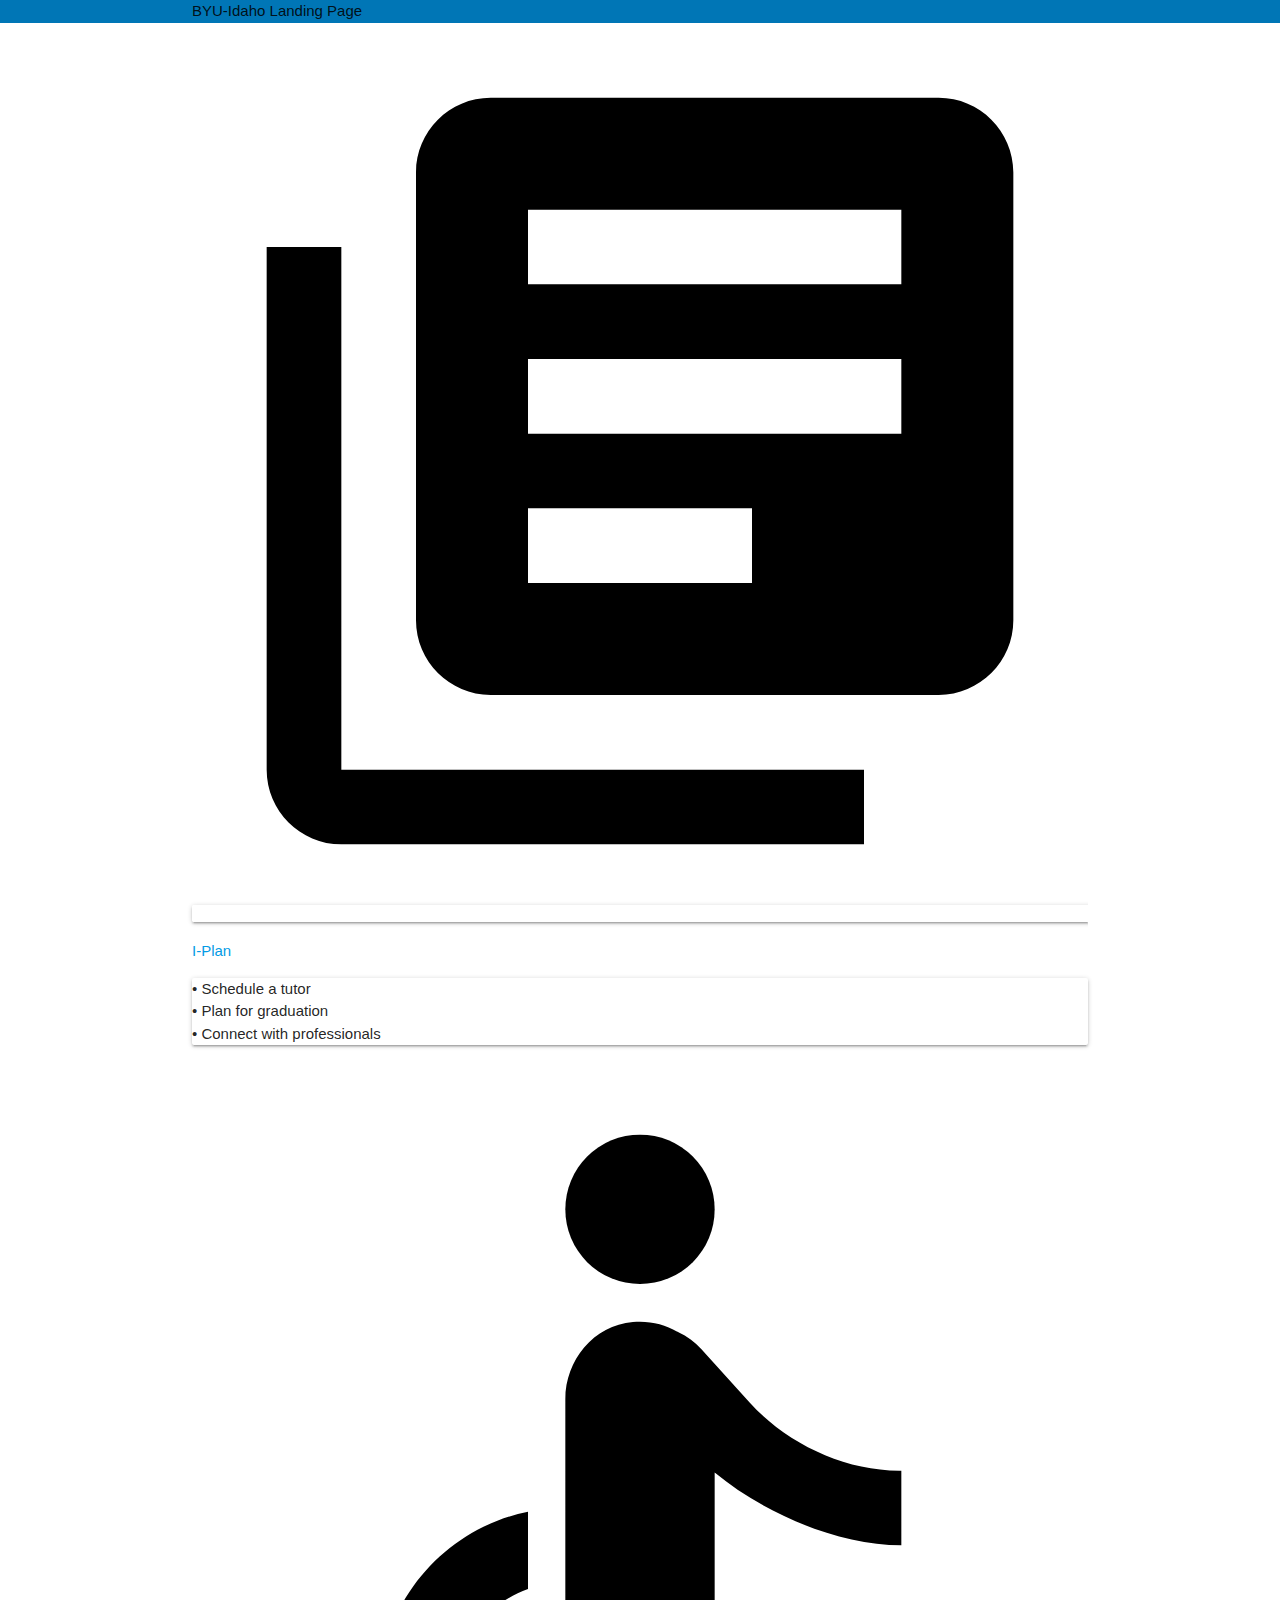
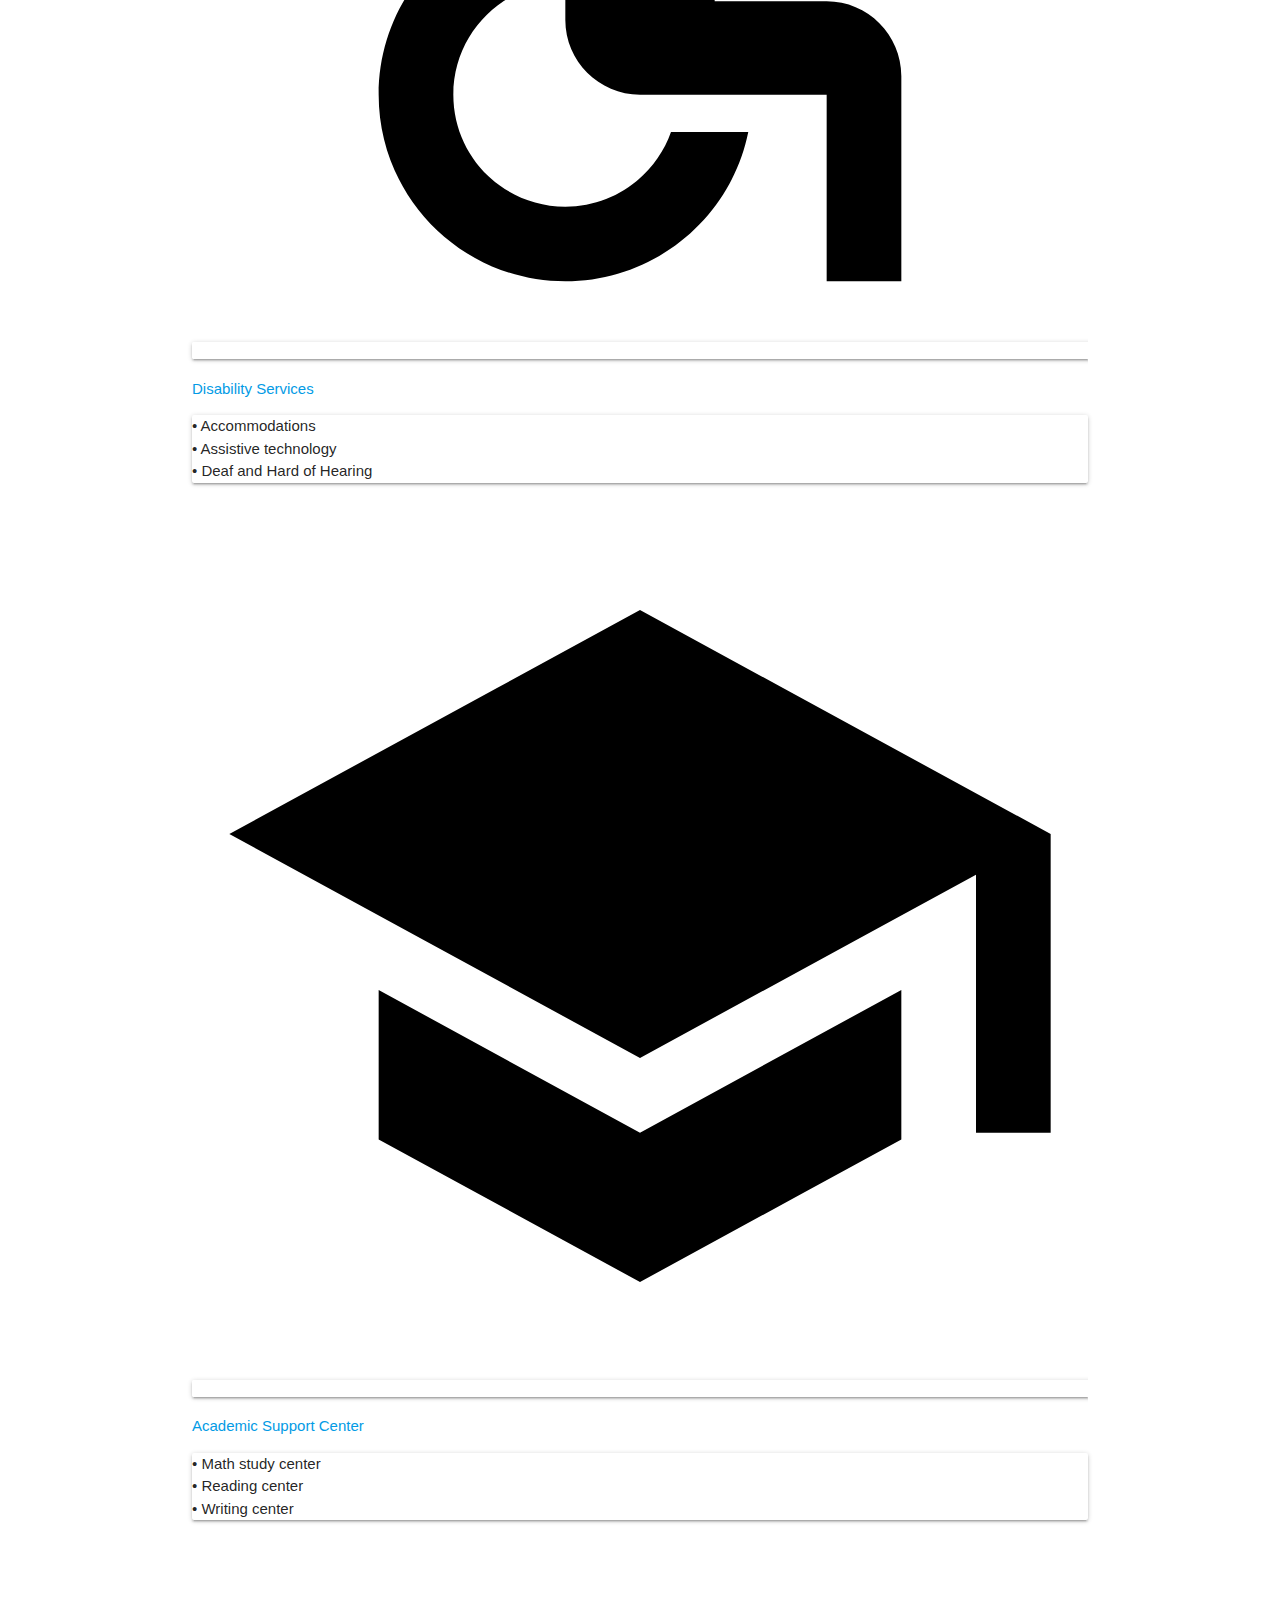
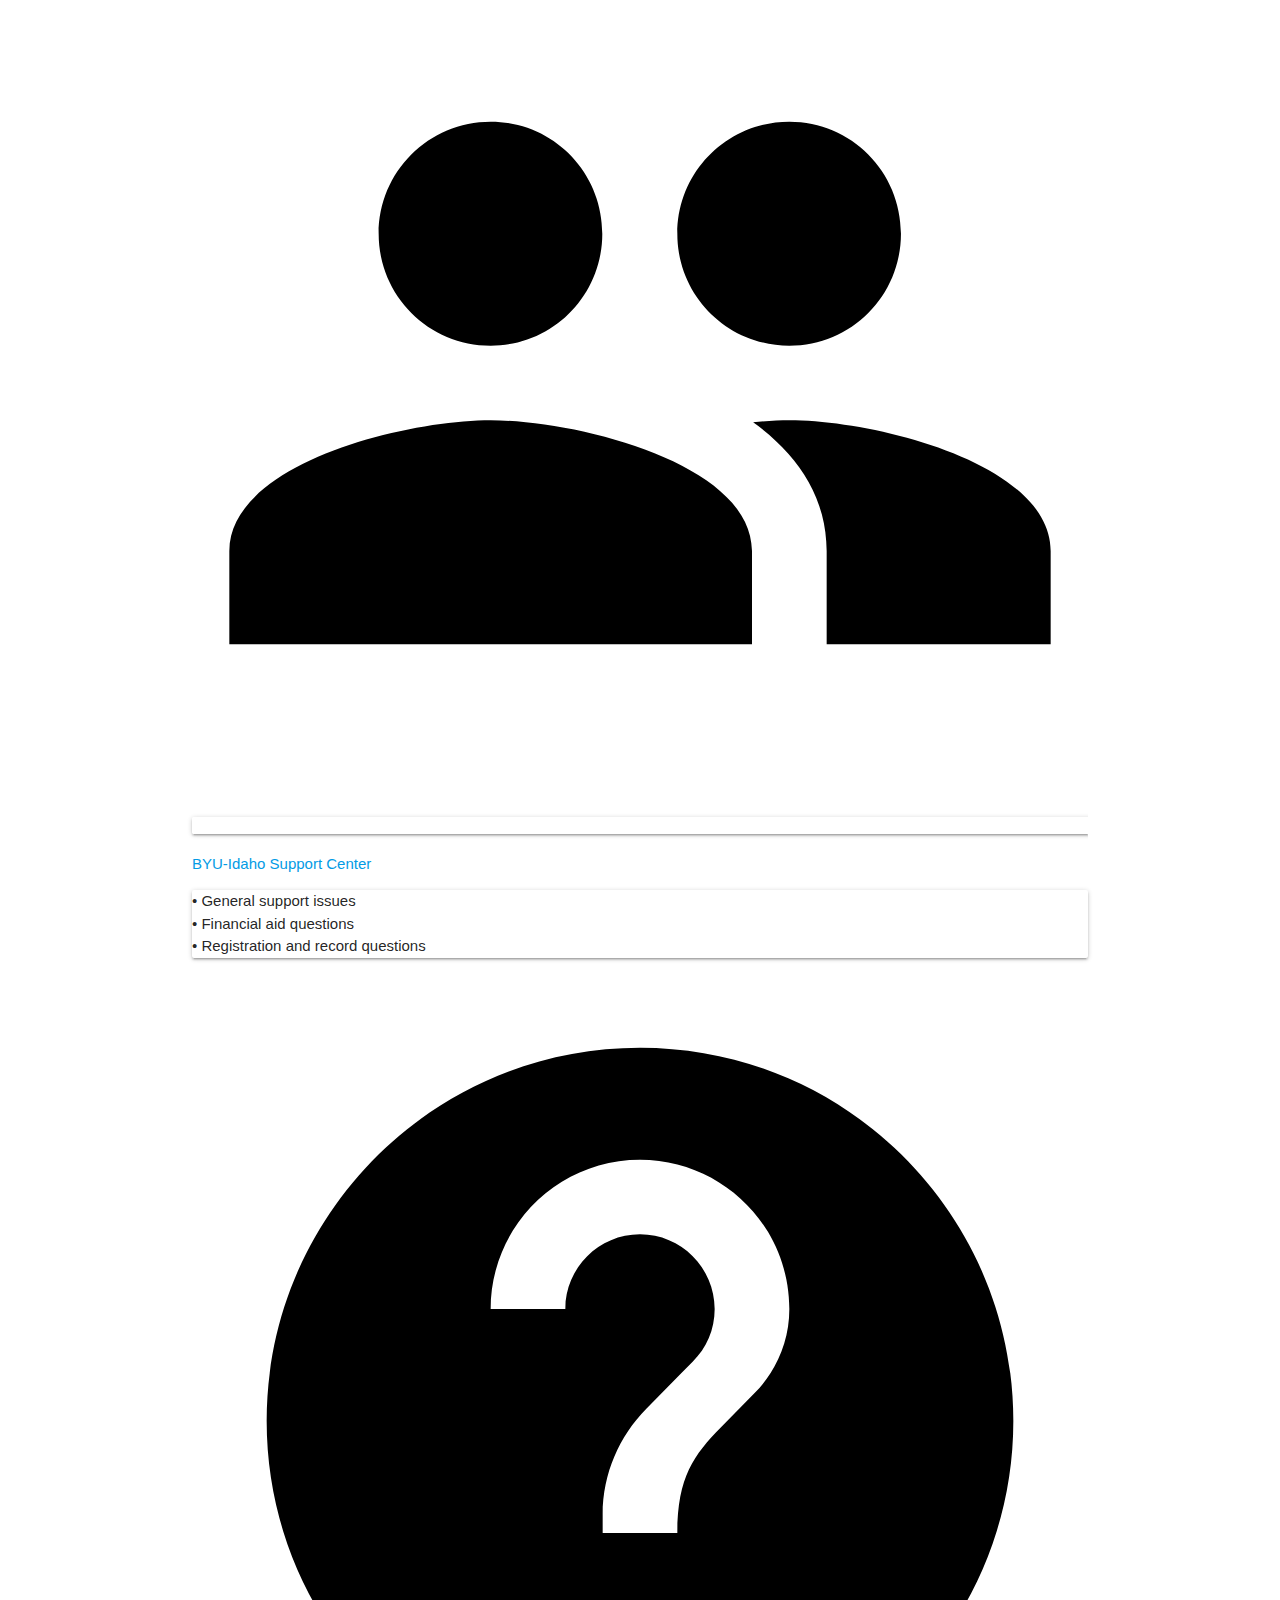
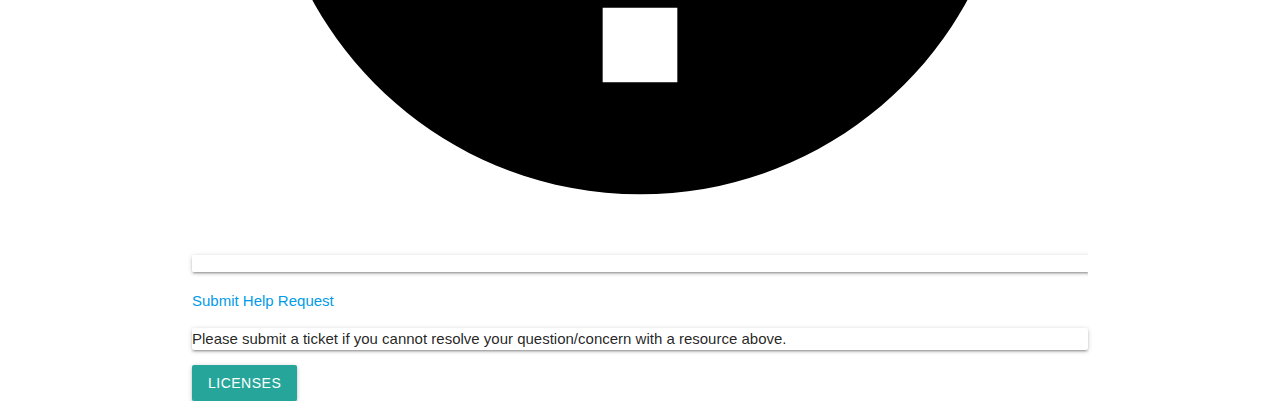
==== index.html @ 1239a637 "renaming file" ====
<!doctype html>
<html lang="en">

<head>
    <meta charset="utf-8">
    <meta name="viewport" content="width=device-width, initial-scale=1, shrink-to-fit=no">
    <link rel="stylesheet" type="text/css" media="screen" href="styles.css" />
    <link rel="stylesheet" href="https://cdnjs.cloudflare.com/ajax/libs/materialize/1.0.0/css/materialize.min.css">
    <link rel="stylesheet" href="https://use.fontawesome.com/releases/v5.3.1/css/all.css" integrity="sha384-mzrmE5qonljUremFsqc01SB46JvROS7bZs3IO2EmfFsd15uHvIt+Y8vEf7N7fWAU"
        crossorigin="anonymous">
    <link rel="stylesheet" href="https://stackpath.bootstrapcdn.com/bootstrap/4.1.3/css/bootstrap.min.css" integrity="sha384-MCw98/SFnGE8fJT3GXwEOngsV7Zt27NXFoaoApmYm81iuXoPkFOJwJ8ERdknLPMO"
        crossorigin="anonymous">

    <title>BYU-Idaho Landing Page</title>
    <header>
        <div class="navbar navbar-dark shadow-sm" style="background-color: #0076b6">
            <div class="container d-flex justify-content-between">
                <div class="navbar-brand d-flex align-items-center">
                    <strong>BYU-Idaho Landing Page</strong>
                </div>
            </div>
        </div>
    </header>
</head>

<body>
    <div class="pt-5 container">
        <div class="card-group">
            <a class="card col-md-2 shadow-md h-b" href="https://iplan.byui.edu/" target="_blank" rel="noopener">
                <svg xmlns="http://www.w3.org/2000/svg" viewBox="0 0 24 24">
                    <path d="M0 0h24v24H0z" fill="none" />
                    <path d="M4 6H2v14c0 1.1.9 2 2 2h14v-2H4V6zm16-4H8c-1.1 0-2 .9-2 2v12c0 1.1.9 2 2 2h12c1.1 0 2-.9 2-2V4c0-1.1-.9-2-2-2zm-1 9H9V9h10v2zm-4 4H9v-2h6v2zm4-8H9V5h10v2z" />
                </svg>

                <p class="pb-2 card-text text-center">I-Plan</p>
            </a>
            <div class="card">
                <div class="card-body">
                    <p class="pt-3 card-text">
                        <ul>
                            <li> • Schedule a tutor</li>
                            <li> • Plan for graduation</li>
                            <li> • Connect with professionals</li>
                        </ul>
                    </p>
                </div>
            </div>
        </div>
    </div>
    <div class="pt-5 container">
        <div class="card-group">
            <a class="card col-md-2 shadow-md h-b" href="http://www.byui.edu/disability-services" target="_blank" rel="noopener">
                <svg xmlns="http://www.w3.org/2000/svg" viewBox="0 0 24 24">
                    <path fill="none" d="M0 0h24v24H0z" />
                    <circle cx="12" cy="4" r="2" />
                    <path d="M19 13v-2c-1.54.02-3.09-.75-4.07-1.83l-1.29-1.43c-.17-.19-.38-.34-.61-.45-.01 0-.01-.01-.02-.01H13c-.35-.2-.75-.3-1.19-.26C10.76 7.11 10 8.04 10 9.09V15c0 1.1.9 2 2 2h5v5h2v-5.5c0-1.1-.9-2-2-2h-3v-3.45c1.29 1.07 3.25 1.94 5 1.95zm-6.17 5c-.41 1.16-1.52 2-2.83 2-1.66 0-3-1.34-3-3 0-1.31.84-2.41 2-2.83V12.1c-2.28.46-4 2.48-4 4.9 0 2.76 2.24 5 5 5 2.42 0 4.44-1.72 4.9-4h-2.07z" />
                </svg>

                <p class="pb-2 card-text text-center">Disability Services</p>
            </a>
            <div class="card">
                <div class="card-body">
                    <p class="pt-3 card-text">
                        <ul>
                            <li> • Accommodations</li>
                            <li> • Assistive technology</li>
                            <li> • Deaf and Hard of Hearing</li>
                        </ul>
                    </p>
                </div>
            </div>
        </div>
    </div>
    <div class="pt-5 container">
        <div class="card-group">
            <a class="card col-md-2 shadow-md h-b" href="http://www.byui.edu/academic-support-centers" target="_blank"
                rel="noopener">
                <svg xmlns="http://www.w3.org/2000/svg" viewBox="0 0 24 24">
                    <path d="M0 0h24v24H0z" fill="none" />
                    <path d="M5 13.18v4L12 21l7-3.82v-4L12 17l-7-3.82zM12 3L1 9l11 6 9-4.91V17h2V9L12 3z" />
                </svg>
                <p class="pb-2 card-text text-center">Academic Support Center</p>
            </a>
            <div class="card">
                <div class="card-body">
                    <p class="pt-3 card-text">
                        <ul>
                            <li> • Math study center</li>
                            <li> • Reading center</li>
                            <li> • Writing center</li>
                        </ul>
                    </p>
                </div>
            </div>
        </div>
    </div>
    <div class="pt-5 container">
        <div class="card-group">
            <a class="card col-md-2 shadow-md h-b" href="http://www.byui.edu/online/help" target="_blank" rel="noopener">
                <svg xmlns="http://www.w3.org/2000/svg" viewBox="0 0 24 24">
                    <path d="M0 0h24v24H0z" fill="none" />
                    <path d="M16 11c1.66 0 2.99-1.34 2.99-3S17.66 5 16 5c-1.66 0-3 1.34-3 3s1.34 3 3 3zm-8 0c1.66 0 2.99-1.34 2.99-3S9.66 5 8 5C6.34 5 5 6.34 5 8s1.34 3 3 3zm0 2c-2.33 0-7 1.17-7 3.5V19h14v-2.5c0-2.33-4.67-3.5-7-3.5zm8 0c-.29 0-.62.02-.97.05 1.16.84 1.97 1.97 1.97 3.45V19h6v-2.5c0-2.33-4.67-3.5-7-3.5z" />
                </svg>

                <p class="pb-2 card-text text-center">BYU-Idaho Support Center</p>
            </a>
            <div class="card">
                <div class="card-body">
                    <p class="pt-3 card-text">
                        <ul>
                            <li> • General support issues</li>
                            <li> • Financial aid questions</li>
                            <li> • Registration and record questions</li>
                        </ul>
                    </p>
                </div>
            </div>
        </div>
    </div>
    <div class="pt-5 container">
        <div class="card-group">
            <a class="card col-md-2 shadow-md h-b" href="https://www.google.com" target="_blank" rel="noopener">
                <svg xmlns="http://www.w3.org/2000/svg" viewBox="0 0 24 24">
                    <path d="M0 0h24v24H0z" fill="none" />
                    <path d="M12 2C6.48 2 2 6.48 2 12s4.48 10 10 10 10-4.48 10-10S17.52 2 12 2zm1 17h-2v-2h2v2zm2.07-7.75l-.9.92C13.45 12.9 13 13.5 13 15h-2v-.5c0-1.1.45-2.1 1.17-2.83l1.24-1.26c.37-.36.59-.86.59-1.41 0-1.1-.9-2-2-2s-2 .9-2 2H8c0-2.21 1.79-4 4-4s4 1.79 4 4c0 .88-.36 1.68-.93 2.25z" />
                </svg>

                <p class="pb-2 card-text text-center">Submit Help Request</p>
            </a>
            <div class="card">
                <div class="card-body">
                    <p class="card-text">
                        Please submit a ticket if you cannot resolve your question/concern with a resource above.
                    </p>
                </div>
            </div>
        </div>
    </div>

    <div id="licenses" class="modal modal-fixed-footer">
        <div class="modal-content">
            <h4>Licenses</h4>
            <pre>
            <h3>BYU-Idaho Online Technical Operations License</h3>
                MIT License

                Copyright (c) 2018 BYU-I Online Technical Operations

                Permission is hereby granted, free of charge, to any person obtaining a copy
                of this software and associated documentation files (the "Software"), to deal
                in the Software without restriction, including without limitation the rights
                to use, copy, modify, merge, publish, distribute, sublicense, and/or sell
                copies of the Software, and to permit persons to whom the Software is
                furnished to do so, subject to the following conditions:

                The above copyright notice and this permission notice shall be included in all
                copies or substantial portions of the Software.

                THE SOFTWARE IS PROVIDED "AS IS", WITHOUT WARRANTY OF ANY KIND, EXPRESS OR
                IMPLIED, INCLUDING BUT NOT LIMITED TO THE WARRANTIES OF MERCHANTABILITY,
                FITNESS FOR A PARTICULAR PURPOSE AND NONINFRINGEMENT. IN NO EVENT SHALL THE
                AUTHORS OR COPYRIGHT HOLDERS BE LIABLE FOR ANY CLAIM, DAMAGES OR OTHER
                LIABILITY, WHETHER IN AN ACTION OF CONTRACT, TORT OR OTHERWISE, ARISING FROM,
                OUT OF OR IN CONNECTION WITH THE SOFTWARE OR THE USE OR OTHER DEALINGS IN THE
                SOFTWARE.
            <h4 class="line">Third Party Licenses</h4>
            <h4>Material</h4>
                Apache License
                Version 2.0, January 2004
                http://www.apache.org/licenses/

                TERMS AND CONDITIONS FOR USE, REPRODUCTION, AND DISTRIBUTION

                1. Definitions.

                "License" shall mean the terms and conditions for use, reproduction,
                and distribution as defined by Sections 1 through 9 of this document.

                "Licensor" shall mean the copyright owner or entity authorized by
                the copyright owner that is granting the License.

                "Legal Entity" shall mean the union of the acting entity and all
                other entities that control, are controlled by, or are under common
                control with that entity. For the purposes of this definition,
                "control" means (i) the power, direct or indirect, to cause the
                direction or management of such entity, whether by contract or
                otherwise, or (ii) ownership of fifty percent (50%) or more of the
                outstanding shares, or (iii) beneficial ownership of such entity.

                "You" (or "Your") shall mean an individual or Legal Entity
                exercising permissions granted by this License.

                "Source" form shall mean the preferred form for making modifications,
                including but not limited to software source code, documentation
                source, and configuration files.

                "Object" form shall mean any form resulting from mechanical
                transformation or translation of a Source form, including but
                not limited to compiled object code, generated documentation,
                and conversions to other media types.

                "Work" shall mean the work of authorship, whether in Source or
                Object form, made available under the License, as indicated by a
                copyright notice that is included in or attached to the work
                (an example is provided in the Appendix below).

                "Derivative Works" shall mean any work, whether in Source or Object
                form, that is based on (or derived from) the Work and for which the
                editorial revisions, annotations, elaborations, or other modifications
                represent, as a whole, an original work of authorship. For the purposes
                of this License, Derivative Works shall not include works that remain
                separable from, or merely link (or bind by name) to the interfaces of,
                the Work and Derivative Works thereof.

                "Contribution" shall mean any work of authorship, including
                the original version of the Work and any modifications or additions
                to that Work or Derivative Works thereof, that is intentionally
                submitted to Licensor for inclusion in the Work by the copyright owner
                or by an individual or Legal Entity authorized to submit on behalf of
                the copyright owner. For the purposes of this definition, "submitted"
                means any form of electronic, verbal, or written communication sent
                to the Licensor or its representatives, including but not limited to
                communication on electronic mailing lists, source code control systems,
                and issue tracking systems that are managed by, or on behalf of, the
                Licensor for the purpose of discussing and improving the Work, but
                excluding communication that is conspicuously marked or otherwise
                designated in writing by the copyright owner as "Not a Contribution."

                "Contributor" shall mean Licensor and any individual or Legal Entity
                on behalf of whom a Contribution has been received by Licensor and
                subsequently incorporated within the Work.

                2. Grant of Copyright License. Subject to the terms and conditions of
                this License, each Contributor hereby grants to You a perpetual,
                worldwide, non-exclusive, no-charge, royalty-free, irrevocable
                copyright license to reproduce, prepare Derivative Works of,
                publicly display, publicly perform, sublicense, and distribute the
                Work and such Derivative Works in Source or Object form.

                3. Grant of Patent License. Subject to the terms and conditions of
                this License, each Contributor hereby grants to You a perpetual,
                worldwide, non-exclusive, no-charge, royalty-free, irrevocable
                (except as stated in this section) patent license to make, have made,
                use, offer to sell, sell, import, and otherwise transfer the Work,
                where such license applies only to those patent claims licensable
                by such Contributor that are necessarily infringed by their
                Contribution(s) alone or by combination of their Contribution(s)
                with the Work to which such Contribution(s) was submitted. If You
                institute patent litigation against any entity (including a
                cross-claim or counterclaim in a lawsuit) alleging that the Work
                or a Contribution incorporated within the Work constitutes direct
                or contributory patent infringement, then any patent licenses
                granted to You under this License for that Work shall terminate
                as of the date such litigation is filed.

                4. Redistribution. You may reproduce and distribute copies of the
                Work or Derivative Works thereof in any medium, with or without
                modifications, and in Source or Object form, provided that You
                meet the following conditions:

                (a) You must give any other recipients of the Work or
                Derivative Works a copy of this License; and

                (b) You must cause any modified files to carry prominent notices
                stating that You changed the files; and

                (c) You must retain, in the Source form of any Derivative Works
                that You distribute, all copyright, patent, trademark, and
                attribution notices from the Source form of the Work,
                excluding those notices that do not pertain to any part of
                the Derivative Works; and

                (d) If the Work includes a "NOTICE" text file as part of its
                distribution, then any Derivative Works that You distribute must
                include a readable copy of the attribution notices contained
                within such NOTICE file, excluding those notices that do not
                pertain to any part of the Derivative Works, in at least one
                of the following places: within a NOTICE text file distributed
                as part of the Derivative Works; within the Source form or
                documentation, if provided along with the Derivative Works; or,
                within a display generated by the Derivative Works, if and
                wherever such third-party notices normally appear. The contents
                of the NOTICE file are for informational purposes only and
                do not modify the License. You may add Your own attribution
                notices within Derivative Works that You distribute, alongside
                or as an addendum to the NOTICE text from the Work, provided
                that such additional attribution notices cannot be construed
                as modifying the License.

                You may add Your own copyright statement to Your modifications and
                may provide additional or different license terms and conditions
                for use, reproduction, or distribution of Your modifications, or
                for any such Derivative Works as a whole, provided Your use,
                reproduction, and distribution of the Work otherwise complies with
                the conditions stated in this License.

                5. Submission of Contributions. Unless You explicitly state otherwise,
                any Contribution intentionally submitted for inclusion in the Work
                by You to the Licensor shall be under the terms and conditions of
                this License, without any additional terms or conditions.
                Notwithstanding the above, nothing herein shall supersede or modify
                the terms of any separate license agreement you may have executed
                with Licensor regarding such Contributions.

                6. Trademarks. This License does not grant permission to use the trade
                names, trademarks, service marks, or product names of the Licensor,
                except as required for reasonable and customary use in describing the
                origin of the Work and reproducing the content of the NOTICE file.

                7. Disclaimer of Warranty. Unless required by applicable law or
                agreed to in writing, Licensor provides the Work (and each
                Contributor provides its Contributions) on an "AS IS" BASIS,
                WITHOUT WARRANTIES OR CONDITIONS OF ANY KIND, either express or
                implied, including, without limitation, any warranties or conditions
                of TITLE, NON-INFRINGEMENT, MERCHANTABILITY, or FITNESS FOR A
                PARTICULAR PURPOSE. You are solely responsible for determining the
                appropriateness of using or redistributing the Work and assume any
                risks associated with Your exercise of permissions under this License.

                8. Limitation of Liability. In no event and under no legal theory,
                whether in tort (including negligence), contract, or otherwise,
                unless required by applicable law (such as deliberate and grossly
                negligent acts) or agreed to in writing, shall any Contributor be
                liable to You for damages, including any direct, indirect, special,
                incidental, or consequential damages of any character arising as a
                result of this License or out of the use or inability to use the
                Work (including but not limited to damages for loss of goodwill,
                work stoppage, computer failure or malfunction, or any and all
                other commercial damages or losses), even if such Contributor
                has been advised of the possibility of such damages.

                9. Accepting Warranty or Additional Liability. While redistributing
                the Work or Derivative Works thereof, You may choose to offer,
                and charge a fee for, acceptance of support, warranty, indemnity,
                or other liability obligations and/or rights consistent with this
                License. However, in accepting such obligations, You may act only
                on Your own behalf and on Your sole responsibility, not on behalf
                of any other Contributor, and only if You agree to indemnify,
                defend, and hold each Contributor harmless for any liability
                incurred by, or claims asserted against, such Contributor by reason
                of your accepting any such warranty or additional liability.

                END OF TERMS AND CONDITIONS

                APPENDIX: How to apply the Apache License to your work.

                To apply the Apache License to your work, attach the following
                boilerplate notice, with the fields enclosed by brackets "[]"
                replaced with your own identifying information. (Don't include
                the brackets!) The text should be enclosed in the appropriate
                comment syntax for the file format. We also recommend that a
                file or class name and description of purpose be included on the
                same "printed page" as the copyright notice for easier
                identification within third-party archives.

                Copyright [yyyy] [name of copyright owner]

                Licensed under the Apache License, Version 2.0 (the "License");
                you may not use this file except in compliance with the License.
                You may obtain a copy of the License at

                http://www.apache.org/licenses/LICENSE-2.0

                Unless required by applicable law or agreed to in writing, software
                distributed under the License is distributed on an "AS IS" BASIS,
                WITHOUT WARRANTIES OR CONDITIONS OF ANY KIND, either express or implied.
                See the License for the specific language governing permissions and
                limitations under the License.
            <h4>Materialize</h4>
                The MIT License (MIT)

                Copyright (c) 2014-2018 Materialize

                Permission is hereby granted, free of charge, to any person obtaining a copy
                of this software and associated documentation files (the "Software"), to deal
                in the Software without restriction, including without limitation the rights
                to use, copy, modify, merge, publish, distribute, sublicense, and/or sell
                copies of the Software, and to permit persons to whom the Software is
                furnished to do so, subject to the following conditions:

                The above copyright notice and this permission notice shall be included in all
                copies or substantial portions of the Software.

                THE SOFTWARE IS PROVIDED "AS IS", WITHOUT WARRANTY OF ANY KIND, EXPRESS OR
                IMPLIED, INCLUDING BUT NOT LIMITED TO THE WARRANTIES OF MERCHANTABILITY,
                FITNESS FOR A PARTICULAR PURPOSE AND NONINFRINGEMENT. IN NO EVENT SHALL THE
                AUTHORS OR COPYRIGHT HOLDERS BE LIABLE FOR ANY CLAIM, DAMAGES OR OTHER
                LIABILITY, WHETHER IN AN ACTION OF CONTRACT, TORT OR OTHERWISE, ARISING FROM,
                OUT OF OR IN CONNECTION WITH THE SOFTWARE OR THE USE OR OTHER DEALINGS IN THE
                SOFTWARE.
            <h4>Bootstrap</h4>

                Copyright (c) 2011-2018 Twitter, Inc.
                Copyright (c) 2011-2018 The Bootstrap Authors

                Permission is hereby granted, free of charge, to any person obtaining a copy
                of this software and associated documentation files (the "Software"), to deal
                in the Software without restriction, including without limitation the rights
                to use, copy, modify, merge, publish, distribute, sublicense, and/or sell
                copies of the Software, and to permit persons to whom the Software is
                furnished to do so, subject to the following conditions:

                The above copyright notice and this permission notice shall be included in
                all copies or substantial portions of the Software.

                THE SOFTWARE IS PROVIDED "AS IS", WITHOUT WARRANTY OF ANY KIND, EXPRESS OR
                IMPLIED, INCLUDING BUT NOT LIMITED TO THE WARRANTIES OF MERCHANTABILITY,
                FITNESS FOR A PARTICULAR PURPOSE AND NONINFRINGEMENT. IN NO EVENT SHALL THE
                AUTHORS OR COPYRIGHT HOLDERS BE LIABLE FOR ANY CLAIM, DAMAGES OR OTHER
                LIABILITY, WHETHER IN AN ACTION OF CONTRACT, TORT OR OTHERWISE, ARISING FROM,
                OUT OF OR IN CONNECTION WITH THE SOFTWARE OR THE USE OR OTHER DEALINGS IN
                THE SOFTWARE.
            </pre>
        </div>
        <div class="modal-footer">
            <a href="" class="modal-close btn btn-light">Exit</a>
        </div>
    </div>

    <footer class="text-muted">
        <div class="p-3 container">
            <a class="btn btn-light modal-trigger" href="#licenses">Licenses</a>
        </div>
    </footer>

    <script src="https://code.jquery.com/jquery-3.3.1.slim.min.js" integrity="sha384-q8i/X+965DzO0rT7abK41JStQIAqVgRVzpbzo5smXKp4YfRvH+8abtTE1Pi6jizo"
        crossorigin="anonymous"></script>
    <script src="https://cdnjs.cloudflare.com/ajax/libs/popper.js/1.14.3/umd/popper.min.js" integrity="sha384-ZMP7rVo3mIykV+2+9J3UJ46jBk0WLaUAdn689aCwoqbBJiSnjAK/l8WvCWPIPm49"
        crossorigin="anonymous"></script>
    <script src="https://stackpath.bootstrapcdn.com/bootstrap/4.1.3/js/bootstrap.min.js" integrity="sha384-ChfqqxuZUCnJSK3+MXmPNIyE6ZbWh2IMqE241rYiqJxyMiZ6OW/JmZQ5stwEULTy"
        crossorigin="anonymous"></script>
    <script src="https://cdnjs.cloudflare.com/ajax/libs/materialize/1.0.0/js/materialize.min.js"></script>
    <script src="scripts.js"></script>
</body>

</html>
---- styles.css ----
.h-b:hover {
    background-color: #0076b6;
    color: white;
    text-decoration: none;
    fill: white;
}

.h-p:hover {
    background-color: #f3ab1f;
    color: white;
    text-decoration: none;
    fill: white;
}

.line {
    border-top: 1px solid black;
    width: 80%;
}

.link {
    color: #f3ab1f;
}
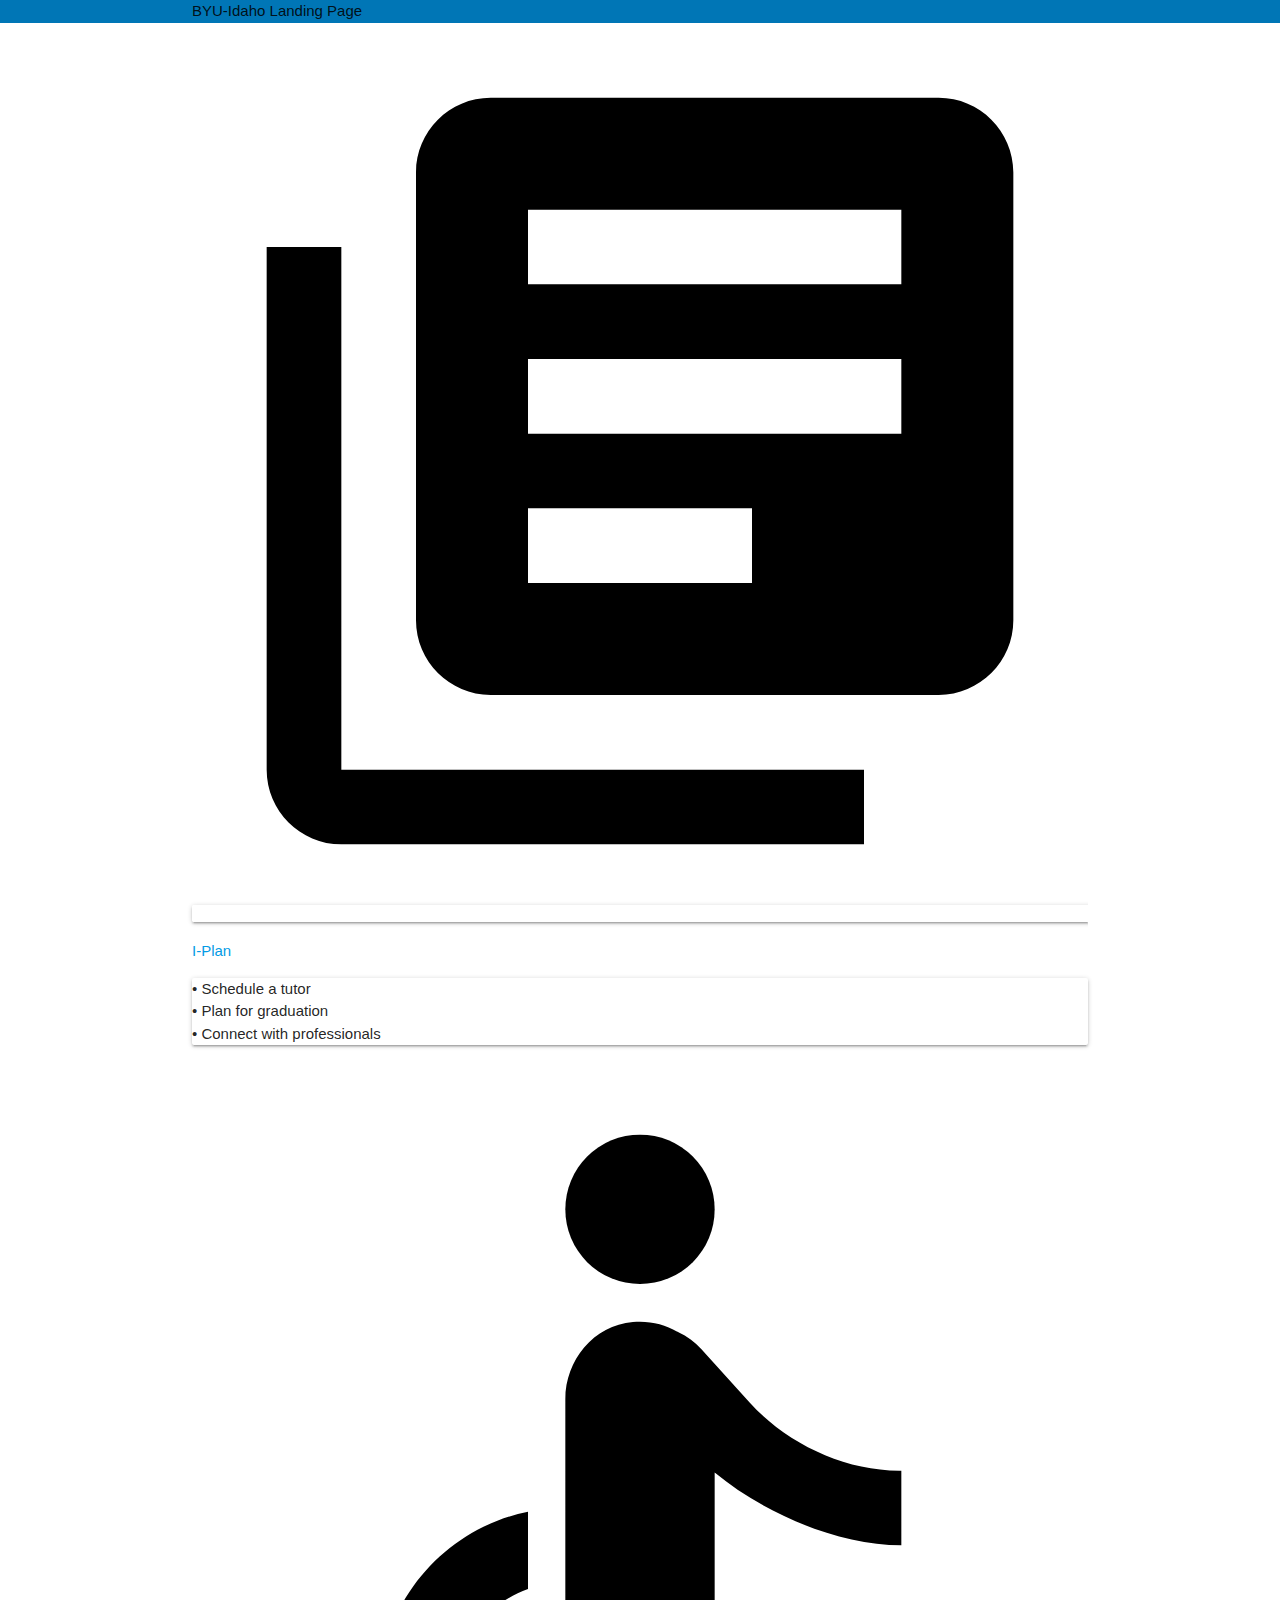
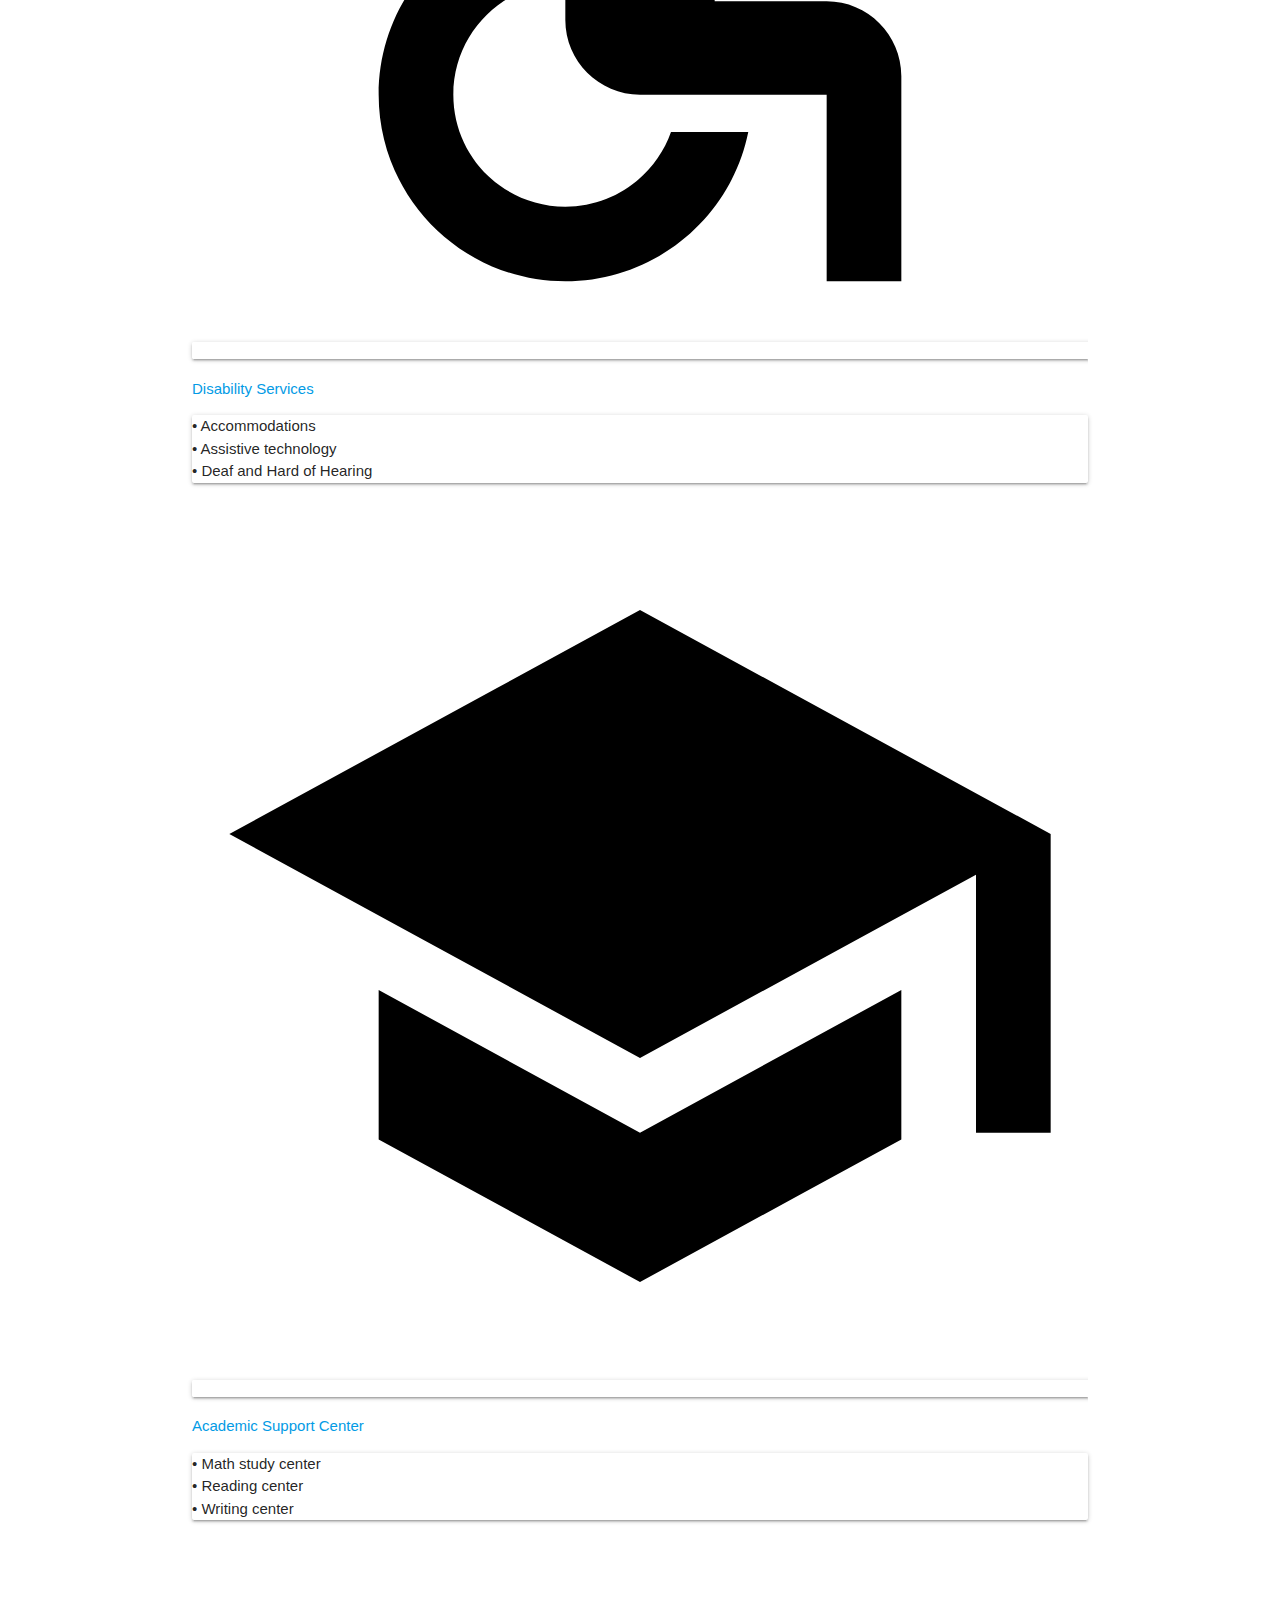
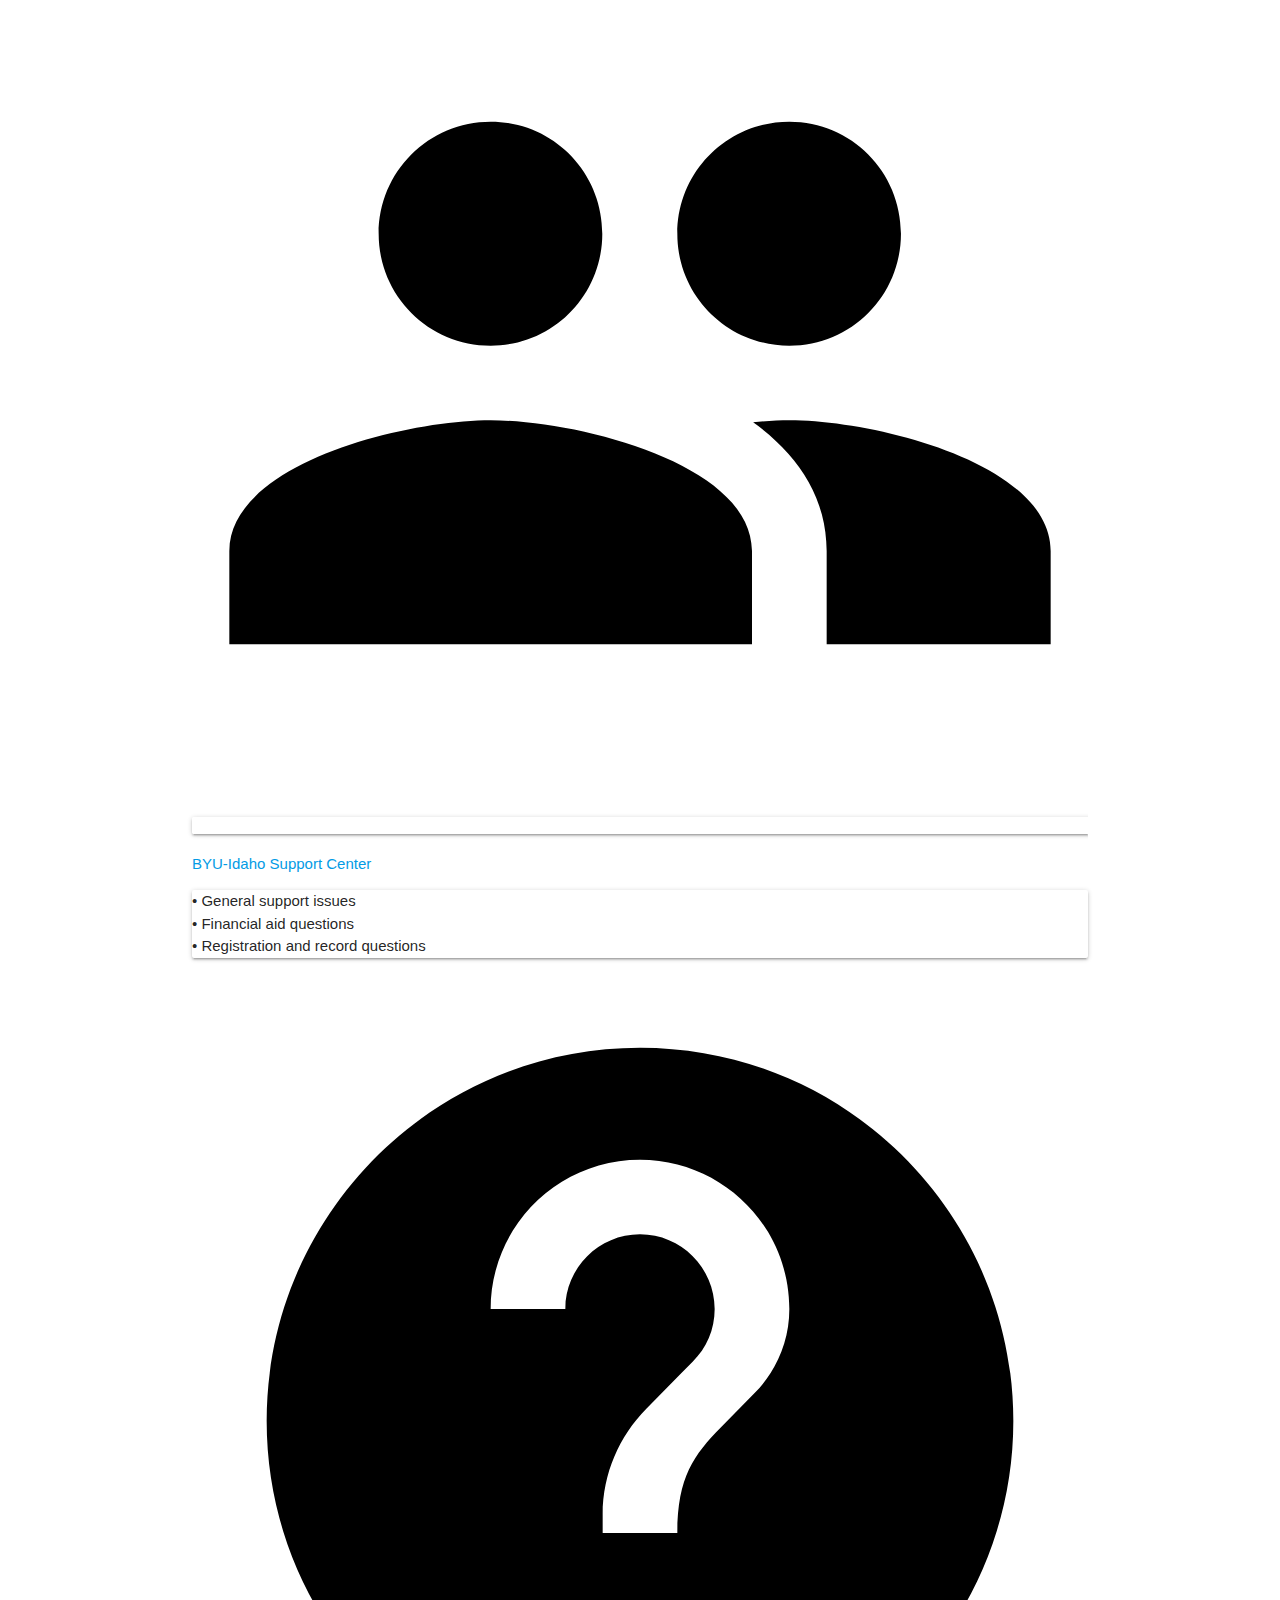
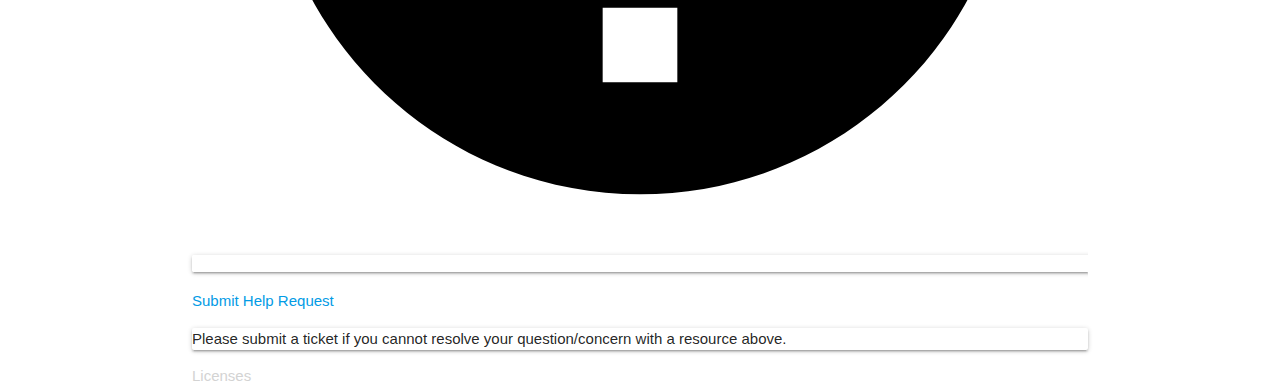
==== commit fccde181: "Updated license link" ====
--- a/index.html
+++ b/index.html
@@ -419,7 +419,7 @@
 
     <footer class="text-muted">
         <div class="p-3 container">
-            <a class="btn btn-light modal-trigger" href="#licenses">Licenses</a>
+            <a class="modal-trigger" href="#licenses" style="color:lightgray">Licenses</a>
         </div>
     </footer>
 
